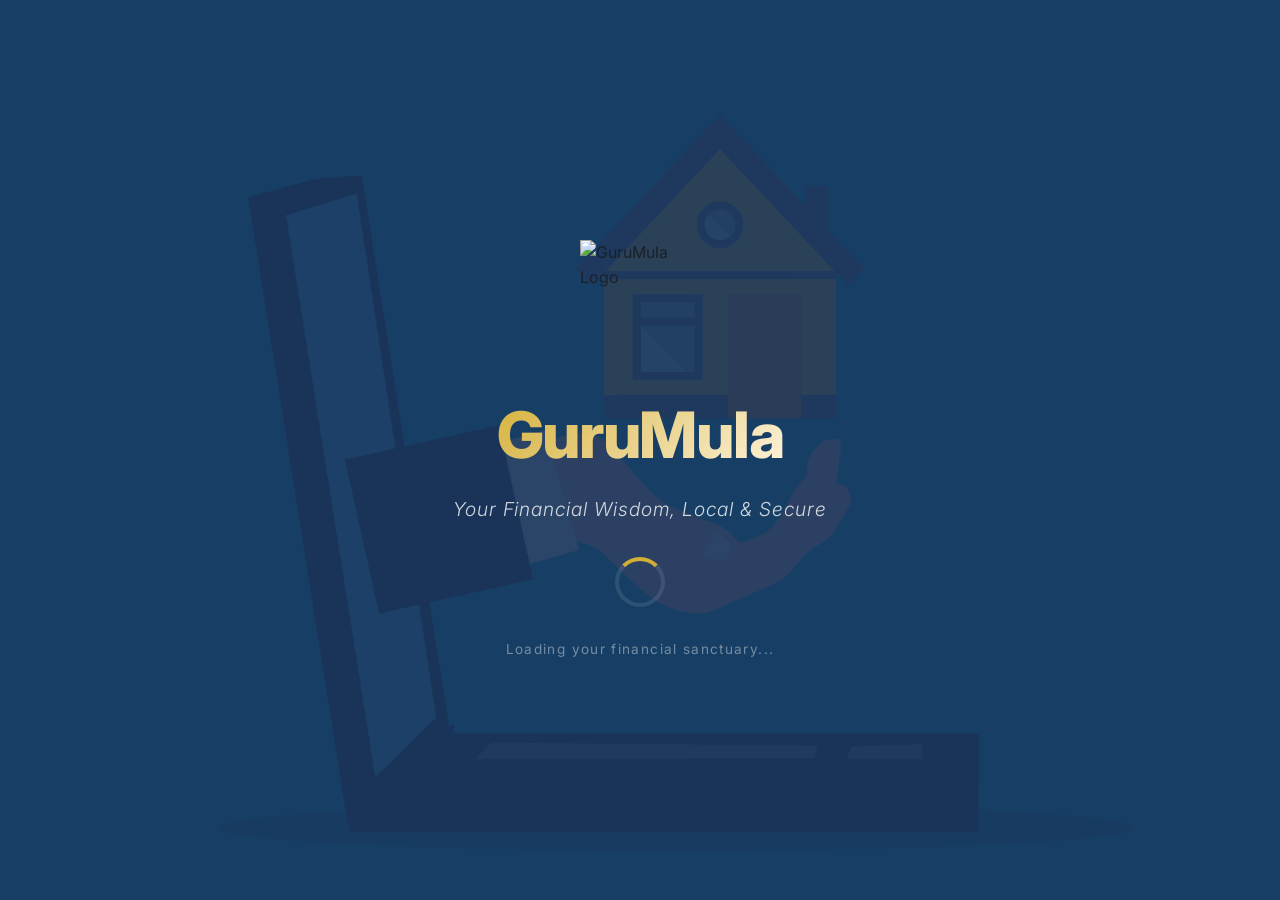
==== index.html @ 6d61c25d "Add files via upload" ====
<!DOCTYPE html>
<html lang="en">
<head>
    <meta charset="UTF-8" />
    <meta name="viewport" content="width=device-width, initial-scale=1.0" />
    <title>GuruMula - Your Financial Wisdom, Local & Secure</title>
    <link href="https://fonts.googleapis.com/css2?family=Inter:wght@300;400;500;600;700;800&display=swap" rel="stylesheet" />
    <link rel="stylesheet" href="/styles-8f55a2628750c2b.css" integrity="sha384-OhQJrWQU8nJW5kfE4BmC9GtyHQLCAsV8RZiMVifn9jXiZrnEoHZ8I408E21I9vWR"/>
<link rel="modulepreload" href="/guru-mula-2f7b9173b89a02b4.js" crossorigin="anonymous" integrity="sha384-xQKJ4cg/PP1TXnJOUCLLl1iWEjs0DfLhLQiaMb5nSXJQ9Cm80ELg3Ji1Jd4g1CGF"><link rel="preload" href="/guru-mula-2f7b9173b89a02b4_bg.wasm" crossorigin="anonymous" integrity="sha384-tz8tCh2EZIOZCDoVZv6N0LSrTqRz+ezTuwJwP6x1DRN7qqWL3tGOi0JgZaoBe7DD" as="fetch" type="application/wasm"></head>
<body>
    <!-- Loading Screen -->
    <div id="loading-screen">
        <div class="loading-container" style="background-image: url('static/images/guru-mula-back1.png');">
            <div class="loading-overlay">
                <img src="static/images/guru-mula-logo.png" alt="GuruMula Logo" class="loading-logo" />
                <h1 class="loading-title">{"GuruMula"}</h1>
                <p class="loading-tagline">{"Your Financial Wisdom, Local & Secure"}</p>
                <div class="spinner"></div>
                <p class="loading-credit">{"Loading your financial sanctuary..."}</p>
            </div>
        </div>
    </div>

    <!-- App mounts here -->
    <div id="app"></div>

    <script>
        // Hide loading screen after 4 seconds
        setTimeout(() => {
            const loading = document.getElementById('loading-screen');
            if (loading) {
                loading.style.opacity = '0';
                loading.style.transition = 'opacity 0.8s ease';
                setTimeout(() => {
                    loading.style.display = 'none';
                }, 800);
            }
        }, 4000);
    </script>

    <script type="module">
        import init from './target/wasm32-unknown-unknown/release/guru_mula.js';
        
        try {
            await init();
        } catch (error) {
            console.error('Failed to start GuruMula:', error);
            // Still hide loading screen
            const loading = document.getElementById('loading-screen');
            if (loading) {
                loading.style.opacity = '0';
                loading.style.transition = 'opacity 0.8s ease';
                setTimeout(() => {
                    loading.style.display = 'none';
                }, 800);
            }
            document.getElementById('app').innerHTML = `
                <div style="padding: 2rem; text-align: center; font-family: sans-serif; color: #c53030;">
                    <h1 style="font-size: 2rem;">⚠️ Failed to load GuruMula</h1>
                    <p style="color: #718096;">Error: ${error.message || 'Unknown error'}</p>
                    <p style="color: #718096; font-size: 0.9rem; margin-top: 1rem;">Check console for details</p>
                </div>
            `;
        }
    </script>

<script type="module">
import init, * as bindings from '/guru-mula-2f7b9173b89a02b4.js';
const wasm = await init({ module_or_path: '/guru-mula-2f7b9173b89a02b4_bg.wasm' });


window.wasmBindings = bindings;


dispatchEvent(new CustomEvent("TrunkApplicationStarted", {detail: {wasm}}));

</script></body>
</html>
---- styles-8f55a2628750c2b.css ----
/* ====================================
   GURUMULA - Complete Styles
   ==================================== */

/* ---------- Reset & Base ---------- */
* {
    margin: 0;
    padding: 0;
    box-sizing: border-box;
}

:root {
    --primary: #1a365d;
    --primary-light: #2d5a8e;
    --primary-dark: #0f1f3a;
    --gold: #D4AF37;
    --gold-light: #F3E5AB;
    --success: #22C55E;
    --danger: #EF4444;
    --warning: #F59E0B;
    --bg: #f0f4f8;
    --card-bg: #ffffff;
    --text: #1a202c;
    --text-light: #718096;
    --shadow: 0 4px 24px rgba(0,0,0,0.08);
    --radius: 16px;
    --transition: all 0.3s cubic-bezier(0.4, 0, 0.2, 1);
}

body {
    font-family: 'Inter', -apple-system, BlinkMacSystemFont, sans-serif;
    color: var(--text);
    background: var(--bg);
    min-height: 100vh;
    line-height: 1.6;
}

/* ---------- Loading Screen ---------- */
.loading-screen {
    position: fixed;
    top: 0;
    left: 0;
    width: 100%;
    height: 100%;
    z-index: 9999;
    background-size: cover;
    background-position: center;
    animation: loadingPulse 4s ease-in-out;
}

@keyframes loadingPulse {
    0% { opacity: 0; }
    20% { opacity: 1; }
    80% { opacity: 1; }
    100% { opacity: 0; }
}

.loading-overlay {
    position: absolute;
    top: 0;
    left: 0;
    width: 100%;
    height: 100%;
    background: rgba(26, 54, 93, 0.92);
    display: flex;
    flex-direction: column;
    align-items: center;
    justify-content: center;
    padding: 2rem;
}

.loading-logo {
    width: 120px;
    height: 120px;
    object-fit: contain;
    animation: logoFloat 2s ease-in-out infinite;
    margin-bottom: 1.5rem;
}

@keyframes logoFloat {
    0%, 100% { transform: translateY(0); }
    50% { transform: translateY(-12px); }
}

.loading-title {
    color: var(--gold);
    font-size: 4rem;
    font-weight: 800;
    letter-spacing: -0.02em;
    background: linear-gradient(135deg, var(--gold), #fff5e0);
    -webkit-background-clip: text;
    -webkit-text-fill-color: transparent;
    background-clip: text;
}

.loading-tagline {
    color: rgba(255,255,255,0.8);
    font-size: 1.2rem;
    font-weight: 300;
    letter-spacing: 0.05em;
    margin-top: 0.5rem;
    font-style: italic;
}

.spinner {
    width: 50px;
    height: 50px;
    border: 4px solid rgba(255,255,255,0.1);
    border-top-color: var(--gold);
    border-radius: 50%;
    animation: spin 1s linear infinite;
    margin: 2rem auto 0;
}

@keyframes spin {
    to { transform: rotate(360deg); }
}

.loading-credit {
    color: rgba(255,255,255,0.4);
    font-size: 0.85rem;
    margin-top: 2rem;
    letter-spacing: 0.1em;
}

/* ---------- App Container ---------- */
.app-container {
    min-height: 100vh;
    display: flex;
    flex-direction: column;
    background: var(--bg);
}

.main-content {
    flex: 1;
}

/* ---------- Navbar ---------- */
.navbar {
    background: var(--primary);
    padding: 0.75rem 1.5rem;
    border-bottom: 2px solid var(--gold);
    position: sticky;
    top: 0;
    z-index: 100;
    box-shadow: 0 2px 16px rgba(0,0,0,0.15);
}

.navbar-container {
    max-width: 1280px;
    margin: 0 auto;
    display: flex;
    justify-content: space-between;
    align-items: center;
}

.navbar-brand-link {
    display: flex;
    align-items: center;
    gap: 0.75rem;
    text-decoration: none;
    color: white;
}

.navbar-logo {
    width: 40px;
    height: 40px;
    object-fit: contain;
    border-radius: 8px;
}

.navbar-brand-text {
    font-size: 1.4rem;
    font-weight: 700;
    color: var(--gold);
    letter-spacing: -0.02em;
}

.navbar-links {
    display: flex;
    list-style: none;
    gap: 0.25rem;
}

.navbar-link {
    color: rgba(255,255,255,0.8);
    text-decoration: none;
    padding: 0.5rem 1rem;
    border-radius: 8px;
    transition: var(--transition);
    font-weight: 500;
    font-size: 0.9rem;
}

.navbar-link:hover {
    color: white;
    background: rgba(255,255,255,0.12);
}

.navbar-link.active {
    color: white;
    background: rgba(212, 175, 55, 0.2);
}

/* ---------- Footer ---------- */
.footer {
    background: var(--primary-dark);
    color: white;
    padding: 1.5rem 2rem;
    margin-top: auto;
    border-top: 1px solid rgba(212, 175, 55, 0.2);
}

.footer-container {
    max-width: 1280px;
    margin: 0 auto;
}

.footer-content {
    display: flex;
    justify-content: space-between;
    align-items: center;
    flex-wrap: wrap;
    gap: 1rem;
}

.footer-brand-name {
    font-weight: 700;
    font-size: 1.1rem;
    color: var(--gold);
}

.footer-tagline {
    font-size: 0.85rem;
    color: rgba(255,255,255,0.5);
    font-style: italic;
}

.footer-year {
    font-size: 0.8rem;
    color: rgba(255,255,255,0.3);
}

/* ---------- Profile Setup ---------- */
.profile-setup-container {
    min-height: 100vh;
    background-size: cover;
    background-position: center;
    display: flex;
    align-items: center;
    justify-content: center;
    padding: 2rem;
}

.profile-setup-overlay {
    width: 100%;
    max-width: 520px;
    background: rgba(255,255,255,0.95);
    backdrop-filter: blur(20px);
    border-radius: var(--radius);
    padding: 3rem;
    box-shadow: 0 24px 64px rgba(0,0,0,0.2);
    animation: slideUp 0.6s ease-out;
}

@keyframes slideUp {
    from {
        opacity: 0;
        transform: translateY(30px);
    }
    to {
        opacity: 1;
        transform: translateY(0);
    }
}

.setup-logo {
    width: 80px;
    height: 80px;
    object-fit: contain;
    margin: 0 auto 1rem;
    display: block;
}

.setup-title {
    text-align: center;
    font-size: 2rem;
    font-weight: 800;
    color: var(--primary);
    margin-bottom: 0.25rem;
}

.setup-subtitle {
    text-align: center;
    color: var(--text-light);
    font-size: 0.95rem;
    margin-bottom: 2rem;
}

.setup-form {
    display: flex;
    flex-direction: column;
    gap: 1.25rem;
}

.form-group {
    display: flex;
    flex-direction: column;
    gap: 0.5rem;
}

.form-group label {
    font-weight: 600;
    font-size: 0.9rem;
    color: var(--text);
}

.form-group input {
    padding: 0.75rem 1rem;
    border: 2px solid #e2e8f0;
    border-radius: 8px;
    font-size: 1rem;
    transition: var(--transition);
    background: white;
}

.form-group input:focus {
    outline: none;
    border-color: var(--gold);
    box-shadow: 0 0 0 3px rgba(212, 175, 55, 0.2);
}

.error-message {
    color: var(--danger);
    font-size: 0.9rem;
    padding: 0.5rem;
    background: #fee;
    border-radius: 6px;
    text-align: center;
}

.setup-button {
    background: var(--primary);
    color: white;
    border: none;
    padding: 1rem;
    border-radius: 8px;
    font-size: 1rem;
    font-weight: 700;
    cursor: pointer;
    transition: var(--transition);
    margin-top: 0.5rem;
}

.setup-button:hover {
    background: var(--primary-light);
    transform: translateY(-2px);
    box-shadow: 0 8px 24px rgba(26, 54, 93, 0.3);
}

/* ---------- Pages ---------- */
.page-container {
    max-width: 1280px;
    margin: 0 auto;
    padding: 2rem;
    flex: 1;
    width: 100%;
}

.page-header {
    margin-bottom: 2rem;
}

.page-title {
    font-size: 2.25rem;
    font-weight: 800;
    color: var(--primary);
    letter-spacing: -0.02em;
}

.page-description {
    font-size: 1rem;
    color: var(--text-light);
    margin-top: 0.25rem;
}

/* ---------- Cards ---------- */
.cards-container,
.stats-grid,
.settings-grid {
    display: grid;
    gap: 1.5rem;
    margin-top: 1rem;
}

.stats-grid {
    grid-template-columns: repeat(auto-fit, minmax(220px, 1fr));
}

.settings-grid {
    grid-template-columns: repeat(auto-fit, minmax(280px, 1fr));
}

.advanced-card {
    background: var(--card-bg);
    border-radius: var(--radius);
    padding: 1.5rem;
    box-shadow: var(--shadow);
    border: 1px solid rgba(0,0,0,0.04);
    transition: var(--transition);
}

.advanced-card:hover {
    transform: translateY(-4px);
    box-shadow: 0 12px 32px rgba(0,0,0,0.1);
}

.card-header {
    display: flex;
    align-items: center;
    gap: 0.75rem;
    margin-bottom: 1rem;
    padding-bottom: 0.75rem;
    border-bottom: 2px solid #f7fafc;
}

.card-icon {
    font-size: 1.5rem;
}

.card-title {
    font-size: 1.1rem;
    font-weight: 700;
    color: var(--primary);
}

.card-body {
    color: var(--text);
    line-height: 1.8;
}

/* ---------- Statistics ---------- */
.stat-value {
    font-size: 2rem;
    font-weight: 800;
    color: var(--primary);
}

.stat-value.positive {
    color: var(--success);
}

.stat-value.negative {
    color: var(--danger);
}

.stat-sub {
    font-size: 0.8rem;
    color: var(--text-light);
    margin-top: 0.25rem;
}

/* ---------- Buttons ---------- */
.quick-actions {
    display: flex;
    gap: 1rem;
    margin: 1.5rem 0;
    flex-wrap: wrap;
}

.quick-action-btn {
    padding: 0.75rem 1.5rem;
    border: none;
    border-radius: 8px;
    font-weight: 600;
    cursor: pointer;
    transition: var(--transition);
    font-size: 0.95rem;
}

.quick-action-btn.primary {
    background: var(--primary);
    color: white;
}

.quick-action-btn.primary:hover {
    background: var(--primary-light);
    transform: translateY(-2px);
    box-shadow: 0 8px 20px rgba(26, 54, 93, 0.3);
}

.quick-action-btn.secondary {
    background: #e2e8f0;
    color: var(--text);
}

.quick-action-btn.secondary:hover {
    background: #cbd5e0;
    transform: translateY(-2px);
}

.primary-btn {
    background: var(--primary);
    color: white;
    padding: 0.6rem 1.2rem;
    border: none;
    border-radius: 8px;
    font-weight: 600;
    cursor: pointer;
    transition: var(--transition);
}

.primary-btn:hover {
    background: var(--primary-light);
    transform: translateY(-2px);
}

.secondary-btn {
    background: #e2e8f0;
    color: var(--text);
    padding: 0.6rem 1.2rem;
    border: none;
    border-radius: 8px;
    font-weight: 600;
    cursor: pointer;
    transition: var(--transition);
    margin: 0.25rem 0;
}

.secondary-btn:hover {
    background: #cbd5e0;
}

.danger-btn {
    background: var(--danger);
    color: white;
    padding: 0.6rem 1.2rem;
    border: none;
    border-radius: 8px;
    font-weight: 600;
    cursor: pointer;
    transition: var(--transition);
    margin-top: 0.5rem;
}

.danger-btn:hover {
    background: #dc2626;
    transform: translateY(-2px);
}

/* ---------- Transactions ---------- */
.transactions-controls {
    display: flex;
    justify-content: space-between;
    align-items: center;
    flex-wrap: wrap;
    gap: 1rem;
    margin-bottom: 1.5rem;
}

.filter-controls {
    display: flex;
    gap: 0.75rem;
    align-items: center;
    flex-wrap: wrap;
}

.filter-controls select,
.filter-controls input {
    padding: 0.5rem 1rem;
    border: 2px solid #e2e8f0;
    border-radius: 8px;
    font-size: 0.9rem;
    background: white;
}

.filter-controls select:focus,
.filter-controls input:focus {
    outline: none;
    border-color: var(--gold);
}

/* ---------- Empty State ---------- */
.empty-state {
    text-align: center;
    padding: 4rem 2rem;
    color: var(--text-light);
}

.empty-state p {
    font-size: 1.1rem;
}

.empty-state .sub-text {
    font-size: 0.9rem;
    opacity: 0.7;
    margin-top: 0.5rem;
}

/* ---------- Section Title ---------- */
.section-title {
    font-size: 1.25rem;
    font-weight: 700;
    color: var(--primary);
    margin-bottom: 1rem;
}

/* ---------- Error Page ---------- */
.error-page {
    text-align: center;
    padding: 4rem 2rem;
}

.error-page h1 {
    font-size: 4rem;
    font-weight: 800;
    color: var(--primary);
}

.error-page p {
    font-size: 1.2rem;
    color: var(--text-light);
    margin-bottom: 1.5rem;
}

.error-page a {
    color: var(--gold);
    text-decoration: none;
    font-weight: 600;
}

/* ---------- Transaction Form ---------- */
.transaction-form {
    padding: 1rem 0;
}

.form-grid {
    display: grid;
    grid-template-columns: 1fr 1fr;
    gap: 1rem;
}

.form-group.full-width {
    grid-column: 1 / -1;
}

.form-group label {
    display: block;
    font-weight: 600;
    font-size: 0.9rem;
    margin-bottom: 0.25rem;
    color: var(--text);
}

.form-group input,
.form-group select {
    width: 100%;
    padding: 0.6rem 0.75rem;
    border: 2px solid #e2e8f0;
    border-radius: 8px;
    font-size: 0.95rem;
    transition: var(--transition);
    background: white;
}

.form-group input:focus,
.form-group select:focus {
    outline: none;
    border-color: var(--gold);
    box-shadow: 0 0 0 3px rgba(212, 175, 55, 0.2);
}

.form-actions {
    display: flex;
    gap: 1rem;
    justify-content: flex-end;
    margin-top: 0.5rem;
}

.cancel-btn {
    padding: 0.6rem 1.5rem;
    background: #e2e8f0;
    color: var(--text);
    border: none;
    border-radius: 8px;
    font-weight: 600;
    cursor: pointer;
    transition: var(--transition);
}

.cancel-btn:hover {
    background: #cbd5e0;
}

.submit-btn {
    padding: 0.6rem 1.5rem;
    background: var(--primary);
    color: white;
    border: none;
    border-radius: 8px;
    font-weight: 600;
    cursor: pointer;
    transition: var(--transition);
}

.submit-btn:hover {
    background: var(--primary-light);
    transform: translateY(-2px);
}

/* ---------- Transaction List ---------- */
.transaction-list {
    display: flex;
    flex-direction: column;
    gap: 0.5rem;
}

.transaction-item {
    display: flex;
    justify-content: space-between;
    align-items: center;
    background: white;
    padding: 0.75rem 1rem;
    border-radius: 8px;
    border: 1px solid #e2e8f0;
    transition: var(--transition);
}

.transaction-item:hover {
    border-color: var(--gold);
    box-shadow: 0 2px 8px rgba(0,0,0,0.06);
}

.tx-info {
    display: flex;
    align-items: center;
    gap: 0.75rem;
    flex-wrap: wrap;
}

.tx-date {
    font-size: 0.8rem;
    color: var(--text-light);
    font-weight: 500;
}

.tx-category {
    background: #f0f4f8;
    padding: 0.2rem 0.6rem;
    border-radius: 4px;
    font-size: 0.8rem;
    font-weight: 600;
    color: var(--primary);
}

.tx-description {
    font-weight: 500;
}

.tx-merchant {
    font-size: 0.8rem;
    color: var(--text-light);
}

.tx-right {
    display: flex;
    align-items: center;
    gap: 1rem;
}

.tx-amount {
    font-weight: 700;
    font-size: 1rem;
}

.tx-amount.positive {
    color: var(--success);
}

.tx-amount.negative {
    color: var(--danger);
}

.tx-actions {
    display: flex;
    gap: 0.25rem;
}

.tx-action-btn {
    background: none;
    border: none;
    cursor: pointer;
    padding: 0.25rem 0.5rem;
    border-radius: 4px;
    transition: var(--transition);
    font-size: 0.9rem;
}

.tx-action-btn.edit:hover {
    background: #e2e8f0;
}

.tx-action-btn.delete:hover {
    background: #fee;
}

/* ---------- Form Overlay ---------- */
.form-overlay {
    background: white;
    border-radius: var(--radius);
    padding: 1.5rem;
    margin-bottom: 1.5rem;
    box-shadow: var(--shadow);
    border: 2px solid var(--gold);
    animation: slideDown 0.3s ease-out;
}

@keyframes slideDown {
    from {
        opacity: 0;
        transform: translateY(-20px);
    }
    to {
        opacity: 1;
        transform: translateY(0);
    }
}

/* ---------- Reports ---------- */
.category-breakdown {
    display: flex;
    flex-direction: column;
    gap: 0.75rem;
    margin-top: 1rem;
}

.category-item {
    background: white;
    padding: 0.75rem 1rem;
    border-radius: 8px;
    border: 1px solid #e2e8f0;
}

.category-label {
    display: flex;
    justify-content: space-between;
    align-items: center;
    margin-bottom: 0.25rem;
    font-size: 0.9rem;
}

.category-name {
    font-weight: 600;
}

.category-amount {
    font-weight: 700;
    color: var(--primary);
}

.category-percentage {
    color: var(--text-light);
    font-size: 0.8rem;
}

.category-bar-bg {
    height: 8px;
    background: #e2e8f0;
    border-radius: 4px;
    overflow: hidden;
}

.category-bar {
    height: 100%;
    background: linear-gradient(90deg, var(--gold), var(--primary-light));
    border-radius: 4px;
    transition: width 0.6s ease-out;
}

.monthly-grid {
    display: grid;
    grid-template-columns: repeat(auto-fit, minmax(60px, 1fr));
    gap: 0.5rem;
    padding: 1rem 0;
}

.monthly-item {
    display: flex;
    flex-direction: column;
    align-items: center;
    gap: 0.25rem;
}

.monthly-label {
    font-size: 0.7rem;
    color: var(--text-light);
    font-weight: 600;
}

.monthly-bars {
    display: flex;
    gap: 2px;
    align-items: flex-end;
    height: 80px;
    width: 100%;
}

.monthly-bar {
    flex: 1;
    min-height: 4px;
    border-radius: 2px;
    position: relative;
    transition: height 0.6s ease-out;
    display: flex;
    align-items: flex-start;
    justify-content: center;
}

.monthly-bar.income {
    background: var(--success);
}

.monthly-bar.expense {
    background: var(--danger);
}

.monthly-value {
    font-size: 0.6rem;
    color: var(--text-light);
    opacity: 0;
    transition: opacity 0.3s;
    padding-top: 2px;
}

.monthly-bar:hover .monthly-value {
    opacity: 1;
}

/* ---------- Summary Grid ---------- */
.summary-grid {
    display: grid;
    grid-template-columns: repeat(auto-fit, minmax(150px, 1fr));
    gap: 1rem;
}

.summary-item {
    text-align: center;
    padding: 0.5rem;
}

.summary-label {
    display: block;
    font-size: 0.8rem;
    color: var(--text-light);
    font-weight: 500;
}

.summary-value {
    font-size: 1.2rem;
    font-weight: 700;
    display: block;
    margin-top: 0.25rem;
}

.summary-value.positive {
    color: var(--success);
}

.summary-value.negative {
    color: var(--danger);
}

/* ---------- Category Chips ---------- */
.category-list {
    display: flex;
    flex-wrap: wrap;
    gap: 0.5rem;
    margin-bottom: 0.5rem;
}

.category-chip {
    padding: 0.25rem 0.75rem;
    border-radius: 20px;
    font-size: 0.85rem;
    font-weight: 500;
    display: flex;
    align-items: center;
    gap: 0.25rem;
    border: 1px solid #e2e8f0;
}

/* ---------- Modal ---------- */
.modal-overlay {
    position: fixed;
    top: 0;
    left: 0;
    width: 100%;
    height: 100%;
    background: rgba(0,0,0,0.5);
    display: flex;
    align-items: center;
    justify-content: center;
    z-index: 1000;
    backdrop-filter: blur(4px);
    animation: fadeIn 0.3s ease-out;
}

@keyframes fadeIn {
    from { opacity: 0; }
    to { opacity: 1; }
}

.modal-content {
    background: white;
    border-radius: var(--radius);
    padding: 2rem;
    max-width: 450px;
    width: 90%;
    box-shadow: 0 24px 64px rgba(0,0,0,0.2);
    animation: slideUp 0.3s ease-out;
}

.modal-content h2 {
    color: var(--danger);
    margin-bottom: 0.5rem;
}

.modal-content p {
    color: var(--text-light);
    margin-bottom: 1.5rem;
}

.modal-actions {
    display: flex;
    gap: 1rem;
    justify-content: flex-end;
}

/* ---------- Report Summary ---------- */
.report-summary {
    margin-top: 2rem;
}

/* ---------- Responsive ---------- */
@media (max-width: 768px) {
    .navbar-container {
        flex-direction: column;
        gap: 0.5rem;
    }

    .navbar-links {
        flex-wrap: wrap;
        justify-content: center;
        gap: 0.25rem;
    }

    .navbar-link {
        padding: 0.4rem 0.75rem;
        font-size: 0.8rem;
    }

    .page-container {
        padding: 1rem;
    }

    .page-title {
        font-size: 1.5rem;
    }

    .stats-grid {
        grid-template-columns: repeat(2, 1fr);
        gap: 1rem;
    }

    .profile-setup-overlay {
        padding: 2rem 1.5rem;
    }

    .loading-title {
        font-size: 2.5rem;
    }

    .footer-content {
        flex-direction: column;
        text-align: center;
    }

    .transactions-controls {
        flex-direction: column;
        align-items: stretch;
    }

    .form-grid {
        grid-template-columns: 1fr;
    }
    
    .form-group.full-width {
        grid-column: 1;
    }
    
    .transaction-item {
        flex-direction: column;
        align-items: flex-start;
        gap: 0.5rem;
    }
    
    .tx-right {
        width: 100%;
        justify-content: space-between;
    }
    
    .monthly-grid {
        grid-template-columns: repeat(auto-fit, minmax(45px, 1fr));
    }
    
    .modal-content {
        padding: 1.5rem;
    }

    .settings-grid {
        grid-template-columns: 1fr;
    }
}

@media (max-width: 480px) {
    .stats-grid {
        grid-template-columns: 1fr;
    }

    .loading-logo {
        width: 80px;
        height: 80px;
    }

    .loading-title {
        font-size: 2rem;
    }

    .quick-actions {
        flex-direction: column;
    }

    .quick-action-btn {
        width: 100%;
        text-align: center;
    }

    .tx-info {
        flex-direction: column;
        align-items: flex-start;
        gap: 0.25rem;
    }
    
    .summary-grid {
        grid-template-columns: 1fr 1fr;
    }
}

/* ---------- Print Styles ---------- */
@media print {
    .navbar,
    .footer,
    .quick-actions,
    .tx-actions,
    .form-overlay {
        display: none !important;
    }
    
    .advanced-card {
        box-shadow: none !important;
        border: 1px solid #ddd !important;
        break-inside: avoid;
    }
    
    .page-container {
        padding: 0.5rem !important;
    }
}
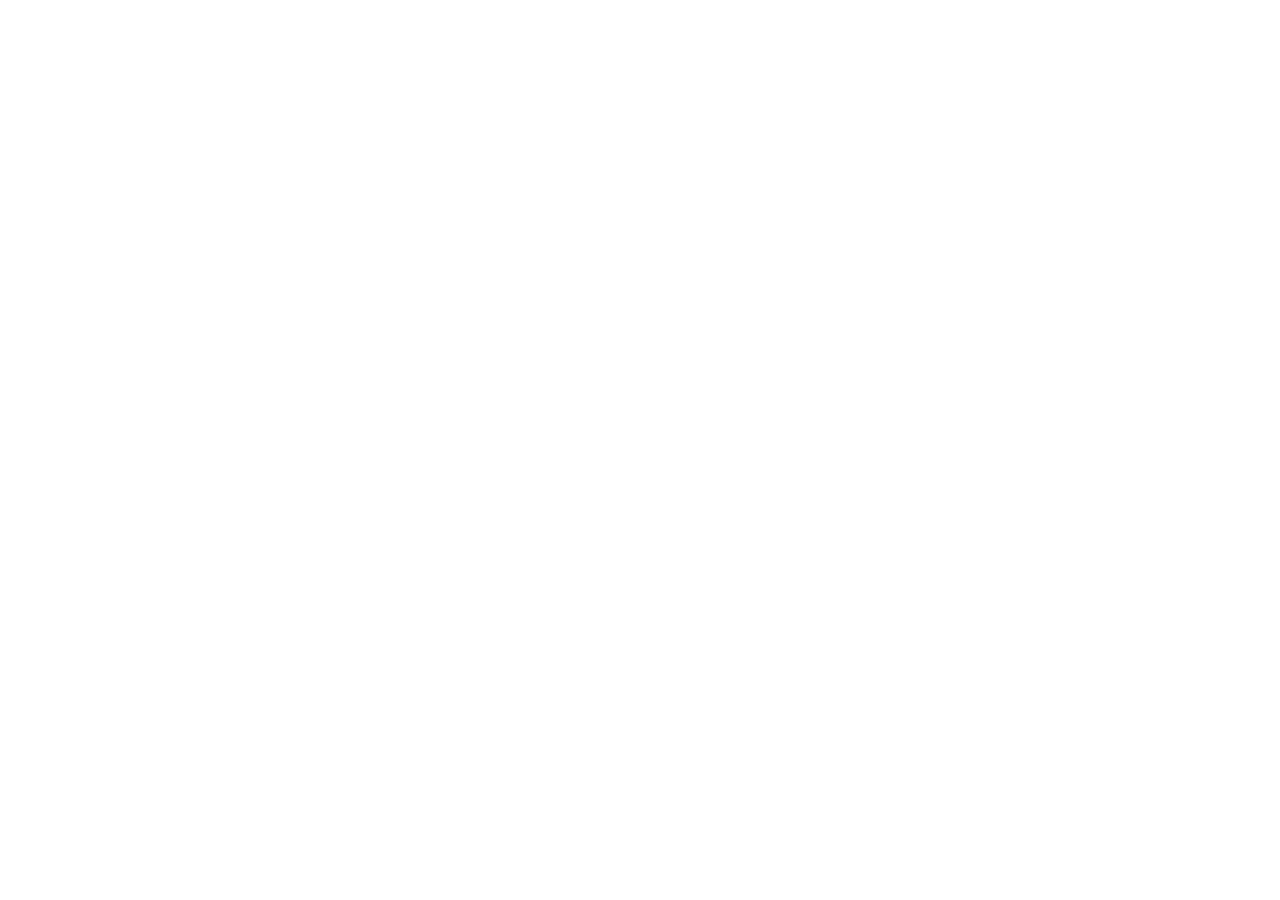
==== commit dfdbdf35: "Add files via upload" ====
--- a/index.html
+++ b/index.html
@@ -5,55 +5,16 @@
     <meta name="viewport" content="width=device-width, initial-scale=1.0" />
     <title>GuruMula - Your Financial Wisdom, Local & Secure</title>
     <link href="https://fonts.googleapis.com/css2?family=Inter:wght@300;400;500;600;700;800&display=swap" rel="stylesheet" />
-    <link rel="stylesheet" href="/styles-8f55a2628750c2b.css" integrity="sha384-OhQJrWQU8nJW5kfE4BmC9GtyHQLCAsV8RZiMVifn9jXiZrnEoHZ8I408E21I9vWR"/>
-<link rel="modulepreload" href="/guru-mula-2f7b9173b89a02b4.js" crossorigin="anonymous" integrity="sha384-xQKJ4cg/PP1TXnJOUCLLl1iWEjs0DfLhLQiaMb5nSXJQ9Cm80ELg3Ji1Jd4g1CGF"><link rel="preload" href="/guru-mula-2f7b9173b89a02b4_bg.wasm" crossorigin="anonymous" integrity="sha384-tz8tCh2EZIOZCDoVZv6N0LSrTqRz+ezTuwJwP6x1DRN7qqWL3tGOi0JgZaoBe7DD" as="fetch" type="application/wasm"></head>
+    <link data-trunk rel="css" href="static/styles.css" />
+</head>
 <body>
-    <!-- Loading Screen -->
-    <div id="loading-screen">
-        <div class="loading-container" style="background-image: url('static/images/guru-mula-back1.png');">
-            <div class="loading-overlay">
-                <img src="static/images/guru-mula-logo.png" alt="GuruMula Logo" class="loading-logo" />
-                <h1 class="loading-title">{"GuruMula"}</h1>
-                <p class="loading-tagline">{"Your Financial Wisdom, Local & Secure"}</p>
-                <div class="spinner"></div>
-                <p class="loading-credit">{"Loading your financial sanctuary..."}</p>
-            </div>
-        </div>
-    </div>
-
-    <!-- App mounts here -->
     <div id="app"></div>
-
-    <script>
-        // Hide loading screen after 4 seconds
-        setTimeout(() => {
-            const loading = document.getElementById('loading-screen');
-            if (loading) {
-                loading.style.opacity = '0';
-                loading.style.transition = 'opacity 0.8s ease';
-                setTimeout(() => {
-                    loading.style.display = 'none';
-                }, 800);
-            }
-        }, 4000);
-    </script>
-
     <script type="module">
         import init from './target/wasm32-unknown-unknown/release/guru_mula.js';
-        
         try {
             await init();
         } catch (error) {
             console.error('Failed to start GuruMula:', error);
-            // Still hide loading screen
-            const loading = document.getElementById('loading-screen');
-            if (loading) {
-                loading.style.opacity = '0';
-                loading.style.transition = 'opacity 0.8s ease';
-                setTimeout(() => {
-                    loading.style.display = 'none';
-                }, 800);
-            }
             document.getElementById('app').innerHTML = `
                 <div style="padding: 2rem; text-align: center; font-family: sans-serif; color: #c53030;">
                     <h1 style="font-size: 2rem;">⚠️ Failed to load GuruMula</h1>
@@ -63,16 +24,5 @@
             `;
         }
     </script>
-
-<script type="module">
-import init, * as bindings from '/guru-mula-2f7b9173b89a02b4.js';
-const wasm = await init({ module_or_path: '/guru-mula-2f7b9173b89a02b4_bg.wasm' });
-
-
-window.wasmBindings = bindings;
-
-
-dispatchEvent(new CustomEvent("TrunkApplicationStarted", {detail: {wasm}}));
-
-</script></body>
+</body>
 </html>
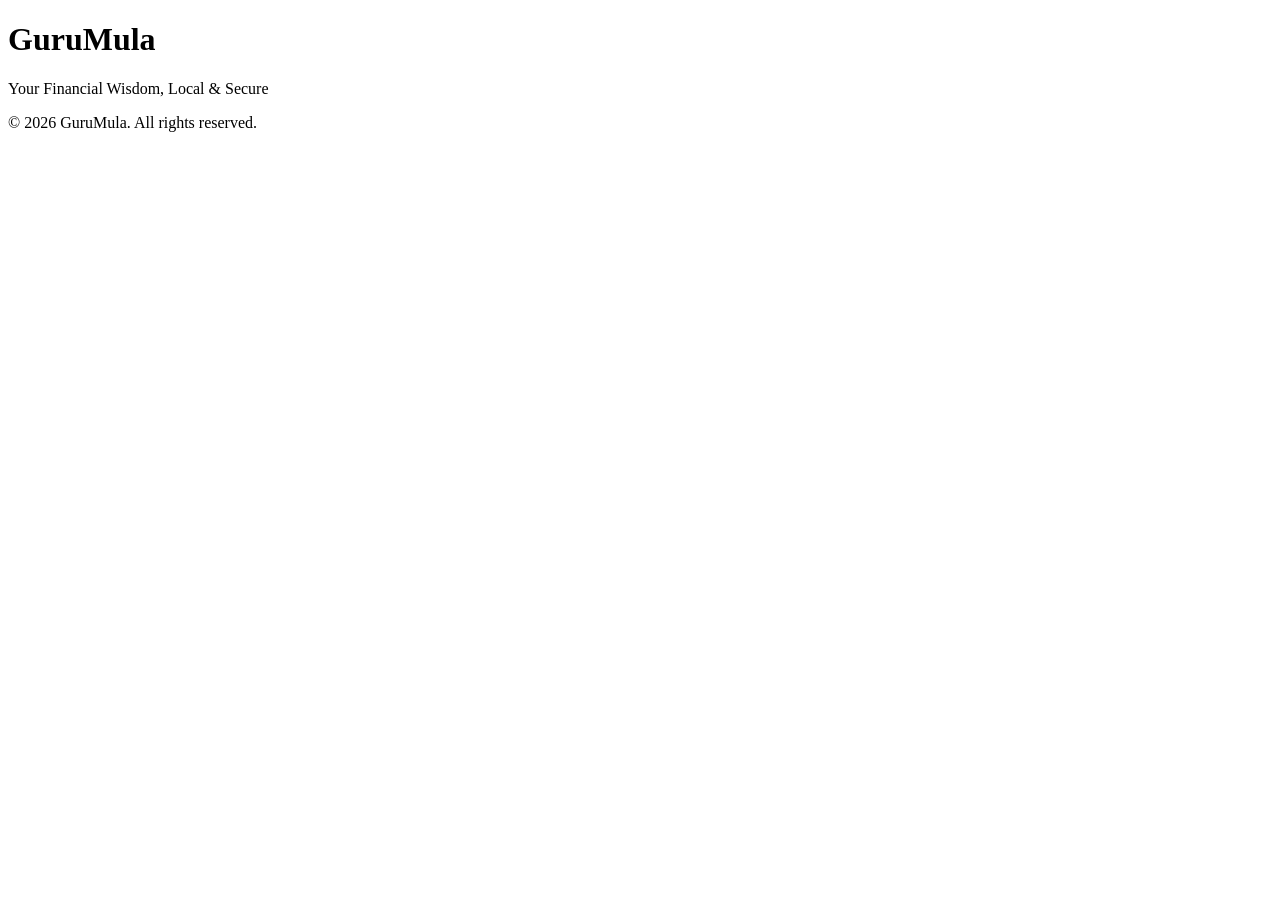
==== commit 61e81942: "Refactor index.html with new structure and metadata Updated HTML structure and added meta descriptio" ====
--- a/index.html
+++ b/index.html
@@ -1,28 +1,29 @@
 <!DOCTYPE html>
 <html lang="en">
 <head>
-    <meta charset="UTF-8" />
-    <meta name="viewport" content="width=device-width, initial-scale=1.0" />
-    <title>GuruMula - Your Financial Wisdom, Local & Secure</title>
-    <link href="https://fonts.googleapis.com/css2?family=Inter:wght@300;400;500;600;700;800&display=swap" rel="stylesheet" />
-    <link data-trunk rel="css" href="static/styles.css" />
+  <meta charset="UTF-8">
+  <title>GuruMula – Your Financial Wisdom</title>
+  <meta name="description" content="GuruMula helps you manage financial wisdom securely and locally.">
+  <meta name="viewport" content="width=device-width, initial-scale=1.0">
+  <!-- Keep your existing CSS bundle -->
+  <link rel="stylesheet" href="styles-abc123.css">
 </head>
 <body>
-    <div id="app"></div>
-    <script type="module">
-        import init from './target/wasm32-unknown-unknown/release/guru_mula.js';
-        try {
-            await init();
-        } catch (error) {
-            console.error('Failed to start GuruMula:', error);
-            document.getElementById('app').innerHTML = `
-                <div style="padding: 2rem; text-align: center; font-family: sans-serif; color: #c53030;">
-                    <h1 style="font-size: 2rem;">⚠️ Failed to load GuruMula</h1>
-                    <p style="color: #718096;">Error: ${error.message || 'Unknown error'}</p>
-                    <p style="color: #718096; font-size: 0.9rem; margin-top: 1rem;">Check console for details</p>
-                </div>
-            `;
-        }
-    </script>
+  <header>
+    <h1>GuruMula</h1>
+    <p>Your Financial Wisdom, Local & Secure</p>
+  </header>
+
+  <main id="app">
+    <!-- Your JS/WASM app will mount here -->
+    <noscript>Please enable JavaScript to use GuruMula.</noscript>
+  </main>
+
+  <footer>
+    <p>&copy; 2026 GuruMula. All rights reserved.</p>
+  </footer>
+
+  <!-- Keep your existing JS bundle -->
+  <script src="guru-mula-xyz.js"></script>
 </body>
-</html>+</html>
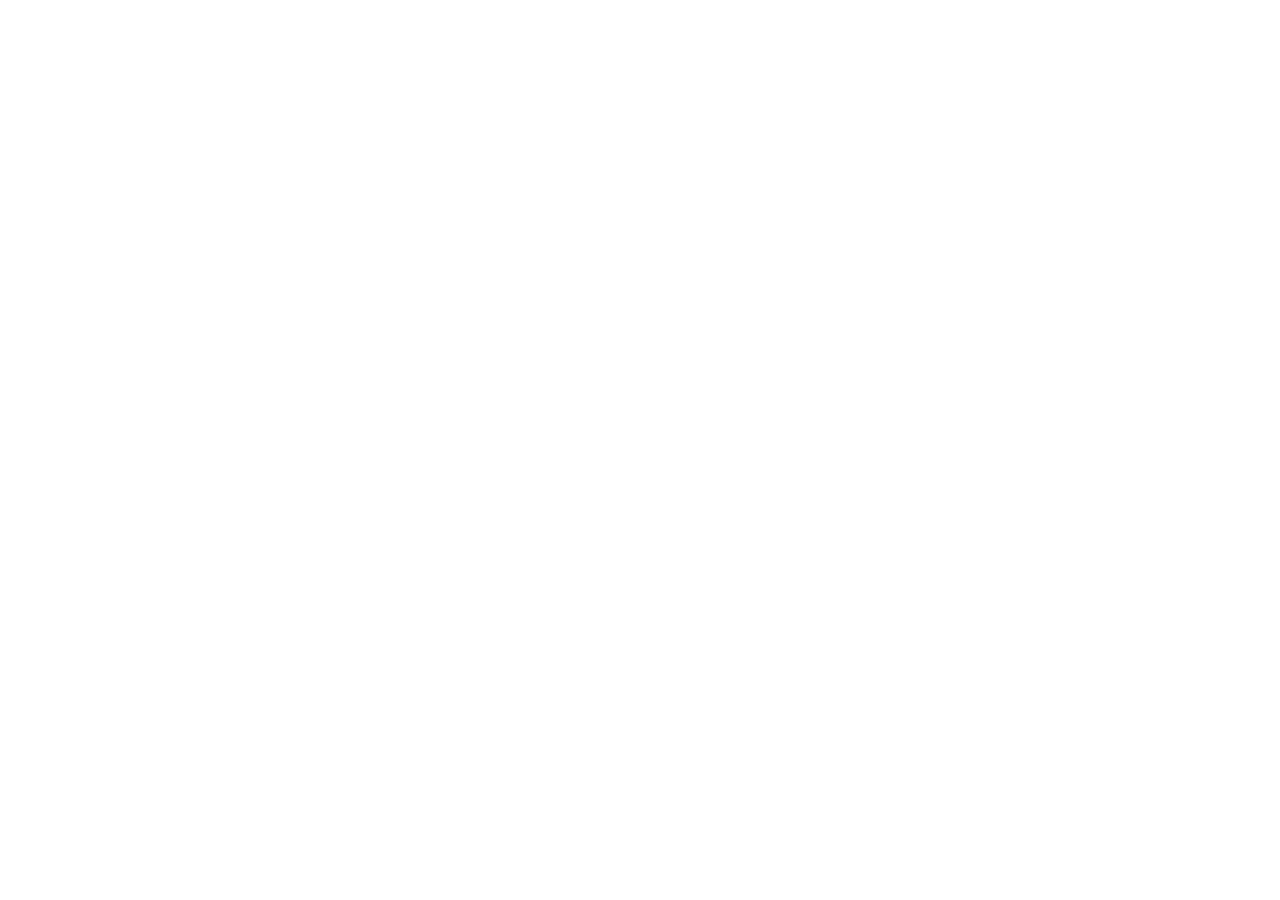
==== commit 830b27ce: "Add files via upload" ====
--- a/index.html
+++ b/index.html
@@ -1,29 +1,28 @@
 <!DOCTYPE html>
 <html lang="en">
 <head>
-  <meta charset="UTF-8">
-  <title>GuruMula – Your Financial Wisdom</title>
-  <meta name="description" content="GuruMula helps you manage financial wisdom securely and locally.">
-  <meta name="viewport" content="width=device-width, initial-scale=1.0">
-  <!-- Keep your existing CSS bundle -->
-  <link rel="stylesheet" href="styles-abc123.css">
+    <meta charset="UTF-8" />
+    <meta name="viewport" content="width=device-width, initial-scale=1.0" />
+    <title>GuruMula - Your Financial Wisdom, Local & Secure</title>
+    <link href="https://fonts.googleapis.com/css2?family=Inter:wght@300;400;500;600;700;800&display=swap" rel="stylesheet" />
+    <link data-trunk rel="css" href="static/styles.css" />
 </head>
 <body>
-  <header>
-    <h1>GuruMula</h1>
-    <p>Your Financial Wisdom, Local & Secure</p>
-  </header>
-
-  <main id="app">
-    <!-- Your JS/WASM app will mount here -->
-    <noscript>Please enable JavaScript to use GuruMula.</noscript>
-  </main>
-
-  <footer>
-    <p>&copy; 2026 GuruMula. All rights reserved.</p>
-  </footer>
-
-  <!-- Keep your existing JS bundle -->
-  <script src="guru-mula-xyz.js"></script>
+    <div id="app"></div>
+    <script type="module">
+        import init from './target/wasm32-unknown-unknown/release/guru_mula.js';
+        try {
+            await init();
+        } catch (error) {
+            console.error('Failed to start GuruMula:', error);
+            document.getElementById('app').innerHTML = `
+                <div style="padding: 2rem; text-align: center; font-family: sans-serif; color: #c53030;">
+                    <h1 style="font-size: 2rem;">⚠️ Failed to load GuruMula</h1>
+                    <p style="color: #718096;">Error: ${error.message || 'Unknown error'}</p>
+                    <p style="color: #718096; font-size: 0.9rem; margin-top: 1rem;">Check console for details</p>
+                </div>
+            `;
+        }
+    </script>
 </body>
-</html>
+</html>
